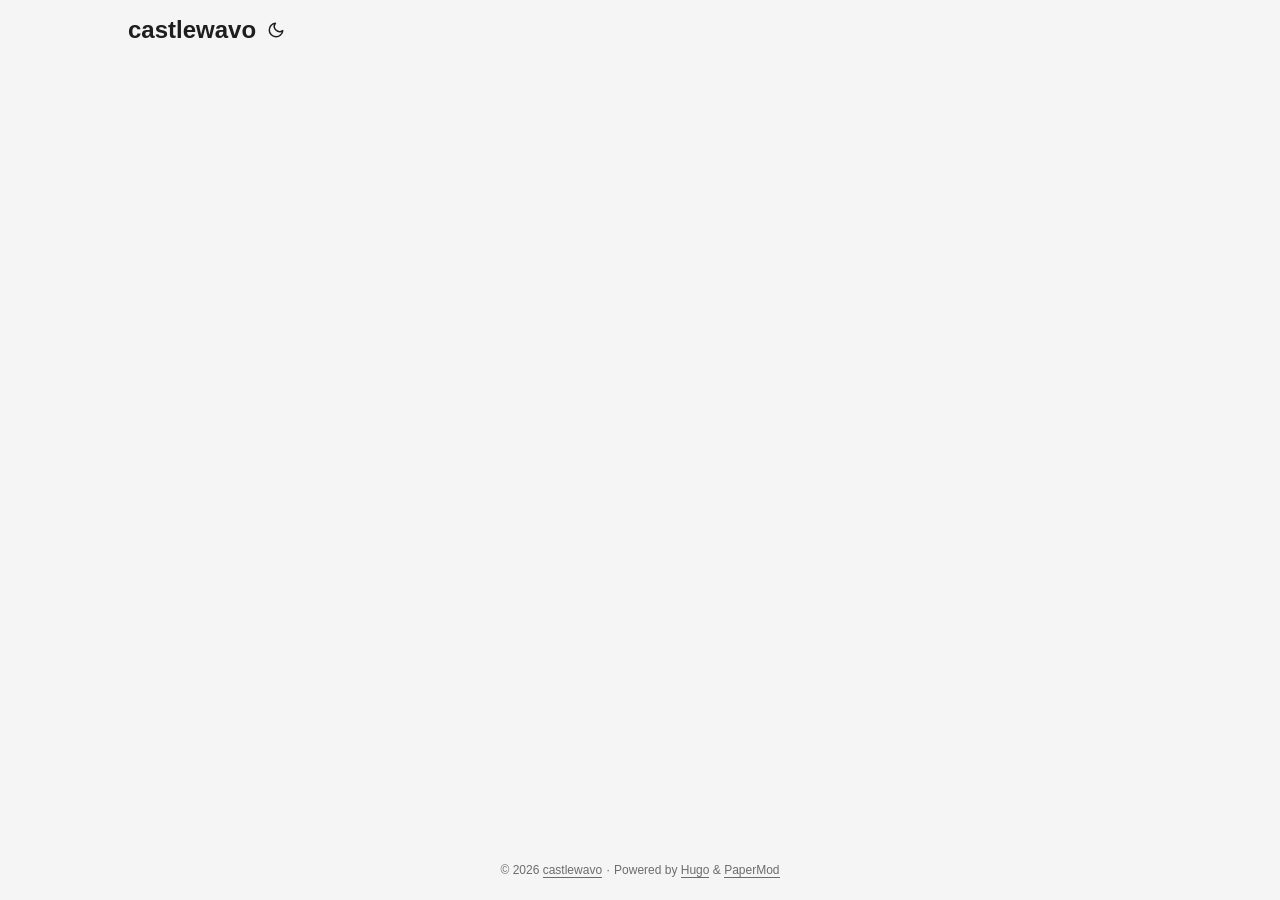
==== index.html @ 165a7f7d "rebuild site" ====
<!DOCTYPE html>
<html lang="en" dir="auto" data-theme="auto">

<head>
	<meta name="generator" content="Hugo 0.157.0"><meta charset="utf-8">
<meta http-equiv="X-UA-Compatible" content="IE=edge">
<meta name="viewport" content="width=device-width, initial-scale=1, shrink-to-fit=no">
<meta name="robots" content="index, follow">
<title>castlewavo</title>

<meta name="description" content="FPGA, mixed-signal electronics and embedded systems">
<meta name="author" content="Lorenzo Castelvero">
<link rel="canonical" href="https://castlewavo.github.io/">
<link crossorigin="anonymous" href="/assets/css/stylesheet.da3211e5ef867bf2b75fd5a6515cfed7195c011e8ab735694e203810a827097b.css" integrity="sha256-2jIR5e&#43;Ge/K3X9WmUVz&#43;1xlcAR6KtzVpTiA4EKgnCXs=" rel="preload stylesheet" as="style">
<link rel="icon" href="https://castlewavo.github.io/favicon.ico">
<link rel="icon" type="image/png" sizes="16x16" href="https://castlewavo.github.io/favicon-16x16.png">
<link rel="icon" type="image/png" sizes="32x32" href="https://castlewavo.github.io/favicon-32x32.png">
<link rel="apple-touch-icon" href="https://castlewavo.github.io/apple-touch-icon.png">
<link rel="mask-icon" href="https://castlewavo.github.io/safari-pinned-tab.svg">
<meta name="theme-color" content="#2e2e33">
<meta name="msapplication-TileColor" content="#2e2e33">
<link rel="alternate" type="application/rss+xml" href="https://castlewavo.github.io/index.xml" title="rss">
<link rel="alternate" hreflang="en" href="https://castlewavo.github.io/">
<noscript>
    <style>
        #theme-toggle,
        .top-link {
            display: none;
        }

    </style>
    <style>
        @media (prefers-color-scheme: dark) {
            :root {
                --theme: rgb(29, 30, 32);
                --entry: rgb(46, 46, 51);
                --primary: rgb(218, 218, 219);
                --secondary: rgb(155, 156, 157);
                --tertiary: rgb(65, 66, 68);
                --content: rgb(196, 196, 197);
                --code-block-bg: rgb(46, 46, 51);
                --code-bg: rgb(55, 56, 62);
                --border: rgb(51, 51, 51);
                color-scheme: dark;
            }

            .list {
                background: var(--theme);
            }

            .toc {
                background: var(--entry);
            }
        }

        @media (prefers-color-scheme: light) {
            .list::-webkit-scrollbar-thumb {
                border-color: var(--code-bg);
            }
        }

    </style>
</noscript>
<script>
    if (localStorage.getItem("pref-theme") === "dark") {
        document.querySelector("html").dataset.theme = 'dark';
    } else if (localStorage.getItem("pref-theme") === "light") {
       document.querySelector("html").dataset.theme = 'light';
    } else if (window.matchMedia('(prefers-color-scheme: dark)').matches) {
        document.querySelector("html").dataset.theme = 'dark';
    } else {
        document.querySelector("html").dataset.theme = 'light';
    }

</script><meta property="og:url" content="https://castlewavo.github.io/">
  <meta property="og:site_name" content="castlewavo">
  <meta property="og:title" content="castlewavo">
  <meta property="og:description" content="FPGA, mixed-signal electronics and embedded systems">
  <meta property="og:locale" content="en_us">
  <meta property="og:type" content="website">

  <meta name="twitter:card" content="summary">
  <meta name="twitter:title" content="castlewavo">
  <meta name="twitter:description" content="FPGA, mixed-signal electronics and embedded systems">

<script type="application/ld+json">
{
  "@context": "https://schema.org",
  "@type": "Organization",
  "name": "castlewavo",
  "url": "https://castlewavo.github.io/",
  "description": "FPGA, mixed-signal electronics and embedded systems",
  "logo": "https://castlewavo.github.io/favicon.ico",
  "sameAs": [
      
  ]
}
</script>
</head>
<body class="list" id="top">
    <header class="header">
    <nav class="nav">
        <div class="logo">
            <a href="https://castlewavo.github.io/" accesskey="h" title="castlewavo (Alt + H)">castlewavo</a>
            <div class="logo-switches">
                <button id="theme-toggle" accesskey="t" title="(Alt + T)" aria-label="Toggle theme">
                    <svg id="moon" xmlns="http://www.w3.org/2000/svg" width="24" height="18" viewBox="0 0 24 24"
                        fill="none" stroke="currentColor" stroke-width="2" stroke-linecap="round"
                        stroke-linejoin="round">
                        <path d="M21 12.79A9 9 0 1 1 11.21 3 7 7 0 0 0 21 12.79z"></path>
                    </svg>
                    <svg id="sun" xmlns="http://www.w3.org/2000/svg" width="24" height="18" viewBox="0 0 24 24"
                        fill="none" stroke="currentColor" stroke-width="2" stroke-linecap="round"
                        stroke-linejoin="round">
                        <circle cx="12" cy="12" r="5"></circle>
                        <line x1="12" y1="1" x2="12" y2="3"></line>
                        <line x1="12" y1="21" x2="12" y2="23"></line>
                        <line x1="4.22" y1="4.22" x2="5.64" y2="5.64"></line>
                        <line x1="18.36" y1="18.36" x2="19.78" y2="19.78"></line>
                        <line x1="1" y1="12" x2="3" y2="12"></line>
                        <line x1="21" y1="12" x2="23" y2="12"></line>
                        <line x1="4.22" y1="19.78" x2="5.64" y2="18.36"></line>
                        <line x1="18.36" y1="5.64" x2="19.78" y2="4.22"></line>
                    </svg>
                </button>
            </div>
        </div>
        <ul id="menu">
        </ul>
    </nav>
</header>
<main class="main"> 
    </main>
    
<footer class="footer">
        <span>&copy; 2026 <a href="https://castlewavo.github.io/">castlewavo</a></span> · 

    <span>
        Powered by
        <a href="https://gohugo.io/" rel="noopener noreferrer" target="_blank">Hugo</a> &
        <a href="https://github.com/adityatelange/hugo-PaperMod/" rel="noopener" target="_blank">PaperMod</a>
    </span>
</footer>
<a href="#top" aria-label="go to top" title="Go to Top (Alt + G)" class="top-link" id="top-link" accesskey="g">
    <svg xmlns="http://www.w3.org/2000/svg" viewBox="0 0 12 6" fill="currentColor">
        <path d="M12 6H0l6-6z" />
    </svg>
</a>

<script>
    let menu = document.getElementById('menu');
    if (menu) {
        
        const scrollPosition = localStorage.getItem("menu-scroll-position");
        if (scrollPosition) {
            menu.scrollLeft = parseInt(scrollPosition, 10);
        }
        
        menu.onscroll = function () {
            localStorage.setItem("menu-scroll-position", menu.scrollLeft);
        }
    }

    document.querySelectorAll('a[href^="#"]').forEach(anchor => {
        anchor.addEventListener("click", function (e) {
            e.preventDefault();
            var id = this.getAttribute("href").substr(1);
            if (!window.matchMedia('(prefers-reduced-motion: reduce)').matches) {
                document.querySelector(`[id='${decodeURIComponent(id)}']`).scrollIntoView({
                    behavior: "smooth"
                });
            } else {
                document.querySelector(`[id='${decodeURIComponent(id)}']`).scrollIntoView();
            }
            if (id === "top") {
                history.replaceState(null, null, " ");
            } else {
                history.pushState(null, null, `#${id}`);
            }
        });
    });

</script>
<script>
    var mybutton = document.getElementById("top-link");
    window.onscroll = function () {
        if (document.body.scrollTop > 800 || document.documentElement.scrollTop > 800) {
            mybutton.style.visibility = "visible";
            mybutton.style.opacity = "1";
        } else {
            mybutton.style.visibility = "hidden";
            mybutton.style.opacity = "0";
        }
    };

</script>
<script>
    document.getElementById("theme-toggle").addEventListener("click", () => {
        const html = document.querySelector("html");
        if (html.dataset.theme === "dark") {
            html.dataset.theme = 'light';
            localStorage.setItem("pref-theme", 'light');
        } else {
            html.dataset.theme = 'dark';
            localStorage.setItem("pref-theme", 'dark');
        }
    })

</script>
</body>

</html>
---- assets/css/stylesheet.da3211e5ef867bf2b75fd5a6515cfed7195c011e8ab735694e203810a827097b.css ----
/*
  PaperMod v8+
  License: MIT https://github.com/adityatelange/hugo-PaperMod/blob/master/LICENSE
  Copyright (c) 2020 nanxiaobei and adityatelange
  Copyright (c) 2021-2026 adityatelange
*/
:root{--gap:24px;--content-gap:20px;--nav-width:1024px;--main-width:720px;--header-height:60px;--footer-height:60px;--radius:8px;--theme:rgb(255, 255, 255);--entry:rgb(255, 255, 255);--primary:rgb(30, 30, 30);--secondary:rgb(108, 108, 108);--tertiary:rgb(214, 214, 214);--content:rgb(31, 31, 31);--code-block-bg:rgb(28, 29, 33);--code-bg:rgb(245, 245, 245);--border:rgb(238, 238, 238);color-scheme:light}:root[data-theme=dark]{--theme:rgb(29, 30, 32);--entry:rgb(46, 46, 51);--primary:rgb(218, 218, 219);--secondary:rgb(155, 156, 157);--tertiary:rgb(65, 66, 68);--content:rgb(196, 196, 197);--code-block-bg:rgb(46, 46, 51);--code-bg:rgb(55, 56, 62);--border:rgb(51, 51, 51);color-scheme:dark}.list{background:var(--code-bg)}[data-theme=dark] .list{background:var(--theme)}*,::after,::before{box-sizing:border-box}html{-webkit-tap-highlight-color:transparent;overflow-y:scroll;-webkit-text-size-adjust:100%;text-size-adjust:100%}a,button,body,h1,h2,h3,h4,h5,h6{color:var(--primary)}body{font-family:-apple-system,BlinkMacSystemFont,segoe ui,Roboto,Oxygen,Ubuntu,Cantarell,open sans,helvetica neue,sans-serif;font-size:18px;line-height:1.6;word-break:break-word;background:var(--theme)}article,aside,figcaption,figure,footer,header,hgroup,main,nav,section,table{display:block}h1,h2,h3,h4,h5,h6{line-height:1.2}h1,h2,h3,h4,h5,h6,p{margin-top:0;margin-bottom:0}ul{padding:0}a{text-decoration:none}body,figure,ul{margin:0}table{width:100%;border-collapse:collapse;border-spacing:0;overflow-x:auto;word-break:keep-all}button,input,textarea{padding:0;font:inherit;background:0 0;border:0}input,textarea{outline:0}button,input[type=button],input[type=submit]{cursor:pointer}input:-webkit-autofill,textarea:-webkit-autofill{box-shadow:0 0 0 50px var(--theme)inset}img{display:block;max-width:100%}.not-found{position:absolute;left:0;right:0;display:flex;align-items:center;justify-content:center;height:80%;font-size:160px;font-weight:700}.archive-posts{width:100%;font-size:16px}.archive-year{margin-top:40px}.archive-year:not(:last-of-type){border-bottom:2px solid var(--border)}.archive-month{display:flex;align-items:flex-start;padding:10px 0}.archive-month-header{margin:25px 0;width:200px}.archive-month:not(:last-of-type){border-bottom:1px solid var(--border)}.archive-entry{position:relative;padding:5px;margin:10px 0}.archive-entry-title{margin:5px 0;font-weight:400}.archive-count,.archive-meta{color:var(--secondary);font-size:14px}.footer,.top-link{font-size:12px;color:var(--secondary)}.footer{max-width:calc(var(--main-width) + var(--gap) * 2);margin:auto;padding:calc((var(--footer-height) - var(--gap))/2)var(--gap);text-align:center;line-height:24px}.footer span{margin-inline-start:1px;margin-inline-end:1px}.footer span:last-child{white-space:nowrap}.footer a{color:inherit;border-bottom:1px solid var(--secondary)}.footer a:hover{border-bottom:1px solid var(--primary)}.top-link{visibility:hidden;position:fixed;bottom:60px;right:30px;z-index:99;background:var(--tertiary);width:42px;height:42px;padding:12px;border-radius:64px;transition:visibility .5s,opacity .8s linear}.top-link,.top-link svg{filter:drop-shadow(0 0 0 var(--theme))}.footer a:hover,.top-link:hover{color:var(--primary)}.top-link:focus,#theme-toggle:focus{outline:0}.nav{display:flex;flex-wrap:wrap;justify-content:space-between;max-width:calc(var(--nav-width) + var(--gap) * 2);margin-inline-start:auto;margin-inline-end:auto;line-height:var(--header-height)}.nav a{display:block}.logo,#menu{display:flex;margin:auto var(--gap)}.logo{flex-wrap:inherit}.logo a{font-size:24px;font-weight:700}.logo a img,.logo a svg{display:inline;vertical-align:middle;pointer-events:none;transform:translate(0,-10%);border-radius:6px;margin-inline-end:8px}button#theme-toggle{font-size:26px;margin:auto 4px}[data-theme=dark] #moon{display:none}[data-theme=light] #sun{display:none}#menu{list-style:none;word-break:keep-all;overflow-x:auto;white-space:nowrap}#menu li+li{margin-inline-start:var(--gap)}#menu a{font-size:16px}#menu .active{font-weight:500;border-bottom:2px solid}.lang-switch li,.lang-switch ul,.logo-switches{display:inline-flex;margin:auto 4px}.lang-switch{display:flex;flex-wrap:inherit}.lang-switch a{margin:auto 3px;font-size:16px;font-weight:500}.logo-switches{flex-wrap:inherit}.main{position:relative;min-height:calc(100vh - var(--header-height) - var(--footer-height));max-width:calc(var(--main-width) + var(--gap) * 2);margin:auto;padding:var(--gap)}.page-header h1{font-size:40px}.pagination{display:flex}.pagination a{color:var(--theme);font-size:13px;line-height:36px;background:var(--primary);border-radius:calc(36px/2);padding:0 16px}.pagination .next{margin-inline-start:auto}.social-icons a{display:inline-flex;padding:10px}.social-icons a svg{height:26px;width:26px}code{direction:ltr}div.highlight,pre{position:relative}.copy-code{display:none;position:absolute;top:4px;right:4px;color:rgba(255,255,255,.8);background:rgba(78,78,78,.8);border-radius:var(--radius);padding:0 5px;font-size:14px;user-select:none}div.highlight:hover .copy-code,pre:hover .copy-code{display:block}.first-entry{position:relative;display:flex;flex-direction:column;justify-content:center;min-height:320px;margin:var(--gap)0 calc(var(--gap) * 2)}.first-entry .entry-header{overflow:hidden;display:-webkit-box;-webkit-box-orient:vertical;-webkit-line-clamp:3}.first-entry .entry-header h1{font-size:34px;line-height:1.3}.first-entry .entry-content{margin:14px 0;font-size:16px;-webkit-line-clamp:3}.first-entry .entry-footer{font-size:14px}.home-info .entry-content{-webkit-line-clamp:unset}.post-entry{position:relative;margin-bottom:var(--gap);padding:var(--gap);background:var(--entry);border-radius:var(--radius);transition:transform .1s;border:1px solid var(--border)}.post-entry:active{transform:scale(.96)}.tag-entry .entry-cover{display:none}.entry-header h2{font-size:24px;line-height:1.3}.entry-content{margin:8px 0;color:var(--secondary);font-size:14px;line-height:1.6;overflow:hidden;display:-webkit-box;-webkit-box-orient:vertical;-webkit-line-clamp:2}.entry-footer{color:var(--secondary);font-size:13px}.entry-link{position:absolute;left:0;right:0;top:0;bottom:0}.entry-hint{color:var(--secondary)}.entry-hint-parent{display:flex;justify-content:space-between}.entry-cover{font-size:14px;margin-bottom:var(--gap);text-align:center}.entry-cover img{border-radius:var(--radius);width:100%;height:auto}.entry-cover a{box-shadow:0 1px 0 var(--primary)}.page-header,.post-header{margin:24px auto var(--content-gap)}.post-title{margin-bottom:2px;font-size:40px}.post-description{margin-top:10px;margin-bottom:5px}.post-meta,.breadcrumbs{color:var(--secondary);font-size:14px}.breadcrumbs{display:flex;flex-wrap:wrap;align-items:center}.i18n_list{display:inline-flex}.post-meta .i18n_list li{list-style:none;margin:auto 3px}.breadcrumbs a{font-size:16px}.post-content{color:var(--content);margin:30px 0}.post-content h3,.post-content h4,.post-content h5,.post-content h6{margin:24px 0 16px}.post-content h1{margin:40px auto 32px;font-size:40px}.post-content h2{margin:32px auto 24px;font-size:32px}.post-content h3{font-size:24px}.post-content h4{font-size:16px}.post-content h5{font-size:14px}.post-content h6{font-size:12px}.post-content a,.post-meta .i18n_list li a,.toc a:hover{box-shadow:0 1px;box-decoration-break:clone;-webkit-box-decoration-break:clone}.post-content a code{margin:auto 0;border-radius:0;box-shadow:0 -1px 0 var(--primary)inset}.post-content del{text-decoration:line-through}.post-content dl,.post-content ol,.post-content p,.post-content figure,.post-content ul{margin-bottom:var(--content-gap)}.post-content ol,.post-content ul{padding-inline-start:20px}.post-content li{margin-top:5px}.post-content li p{margin-bottom:0}.post-content dl{display:flex;flex-wrap:wrap;margin:0}.post-content dt{width:25%;font-weight:700}.post-content dd{width:75%;margin-inline-start:0;padding-inline-start:10px}.post-content dd~dd,.post-content dt~dt{margin-top:10px}.post-content table{margin-bottom:var(--content-gap)}.post-content table th,.post-content table:not(.highlighttable,.highlight table,.gist .highlight) td{min-width:80px;padding:8px 5px;line-height:1.5;border-bottom:1px solid var(--border)}.post-content table th{text-align:start}.post-content table:not(.highlighttable) td code:only-child{margin:auto 0}.post-content .highlight table{border-radius:var(--radius)}.post-content .highlight:not(table){margin:10px auto;background:var(--code-block-bg)!important;border-radius:var(--radius);direction:ltr}.post-content li>.highlight{margin-inline-end:0}.post-content ul pre{margin-inline-start:calc(var(--gap) * -2)}.post-content .highlight pre{margin:0}.post-content .highlighttable{table-layout:fixed}.post-content .highlighttable td:first-child{width:40px}.post-content .highlighttable td .linenodiv{padding-inline-end:0!important}.post-content .highlighttable td .highlight,.post-content .highlighttable td .linenodiv pre{margin-bottom:0}.post-content code{margin:auto 4px;padding:4px 6px;font-size:.78em;line-height:1.5;background:var(--code-bg);border-radius:2px}.post-content pre code{display:grid;margin:auto 0;padding:10px;color:#d5d5d6;background:var(--code-block-bg)!important;border-radius:var(--radius);overflow-x:auto;word-break:break-all}.post-content blockquote{margin:20px 0;padding:0 14px;border-inline-start:3px solid var(--primary)}.post-content hr{margin:30px 0;height:2px;background:var(--tertiary);border:0}.post-content iframe{max-width:100%}.post-content img{border-radius:4px;margin:1rem 0}.post-content img[src*="#center"]{margin:1rem auto}.post-content figure.align-center{text-align:center}.post-content figure>figcaption{color:var(--primary);font-size:16px;font-weight:700;margin:8px 0 16px}.post-content figure>figcaption>p{color:var(--secondary);font-size:14px;font-weight:400}.toc{margin-bottom:var(--content-gap);border:1px solid var(--border);background:var(--code-bg);border-radius:var(--radius);padding:.4em}[data-theme=dark] .toc{background:var(--entry)}.toc details summary{cursor:zoom-in;margin-inline-start:10px;user-select:none}.toc details[open] summary{cursor:zoom-out}.toc .details{display:inline;font-weight:500}.toc .inner{margin:5px 20px;padding:0 10px;opacity:.9}.toc li ul{margin-inline-start:var(--gap)}.toc summary:focus{outline:0}.post-footer{margin-top:var(--content-gap)}.post-footer>*{margin-bottom:10px}.post-tags{display:flex;flex-wrap:wrap;gap:10px}.post-tags li{display:inline-block}.post-tags a,.share-buttons,.paginav{border-radius:var(--radius);background:var(--code-bg);border:1px solid var(--border)}.post-tags a{display:block;padding:0 14px;color:var(--secondary);font-size:14px;line-height:34px;background:var(--code-bg)}.post-tags a:hover,.paginav a:hover{background:var(--border)}.share-buttons{padding:10px;display:flex;justify-content:center;overflow-x:auto;gap:10px}.share-buttons li,.share-buttons a{display:inline-flex}.share-buttons a:not(:last-of-type){margin-inline-end:12px}h1:hover .anchor,h2:hover .anchor,h3:hover .anchor,h4:hover .anchor,h5:hover .anchor,h6:hover .anchor{display:inline-flex;color:var(--secondary);margin-inline-start:8px;font-weight:500;user-select:none}.paginav{display:flex;line-height:30px}.paginav a{padding-inline-start:14px;padding-inline-end:14px;border-radius:var(--radius)}.paginav .title{letter-spacing:1px;text-transform:uppercase;font-size:small;color:var(--secondary)}.paginav .prev,.paginav .next{width:50%}.paginav span:hover:not(.title){box-shadow:0 1px}.paginav .next{margin-inline-start:auto;text-align:right}[dir=rtl] .paginav .next{text-align:left}h1>a>svg{display:inline}img.in-text{display:inline;margin:auto}.buttons,.main .profile{display:flex;justify-content:center}.main .profile{align-items:center;min-height:calc(100vh - var(--header-height) - var(--footer-height) - (var(--gap) * 2));text-align:center}.profile .profile_inner{display:flex;flex-direction:column;align-items:center;gap:10px}.profile img{border-radius:50%}.buttons{flex-wrap:wrap;max-width:400px}.button{background:var(--tertiary);border-radius:var(--radius);margin:8px;padding:6px;transition:transform .1s}.button-inner{padding:0 8px}.button:active{transform:scale(.96)}#searchbox input{padding:4px 10px;width:100%;color:var(--primary);font-weight:700;border:2px solid var(--tertiary);border-radius:var(--radius)}#searchbox input:focus{border-color:var(--secondary)}#searchResults li{list-style:none;border-radius:var(--radius);padding:10px;margin:10px 0;position:relative;font-weight:500}#searchResults{margin:10px 0;width:100%}#searchResults li:active{transition:transform .1s;transform:scale(.98)}#searchResults a{position:absolute;width:100%;height:100%;top:0;left:0;outline:none}#searchResults .focus{transform:scale(.98);border:2px solid var(--tertiary)}.terms-tags li{display:inline-block;margin:10px;font-weight:500}.terms-tags a{display:block;padding:3px 10px;background:var(--tertiary);border-radius:6px;transition:transform .1s}.terms-tags a:active{background:var(--tertiary);transform:scale(.96)}.bg{color:#cad3f5;background-color:#24273a}.chroma{color:#cad3f5;background-color:#24273a}.chroma .x{}.chroma .err{color:#ed8796}.chroma .cl{}.chroma .lnlinks{outline:none;text-decoration:none;color:inherit}.chroma .lntd{vertical-align:top;padding:0;margin:0;border:0}.chroma .lntable{border-spacing:0;padding:0;margin:0;border:0}.chroma .hl{background-color:#474733}.chroma .lnt{white-space:pre;-webkit-user-select:none;user-select:none;margin-right:.4em;padding:0 .4em;color:#8087a2}.chroma .ln{white-space:pre;-webkit-user-select:none;user-select:none;margin-right:.4em;padding:0 .4em;color:#8087a2}.chroma .line{display:flex}.chroma .k{color:#c6a0f6}.chroma .kc{color:#f5a97f}.chroma .kd{color:#ed8796}.chroma .kn{color:#8bd5ca}.chroma .kp{color:#c6a0f6}.chroma .kr{color:#c6a0f6}.chroma .kt{color:#ed8796}.chroma .n{}.chroma .na{color:#8aadf4}.chroma .nb{color:#91d7e3}.chroma .bp{color:#91d7e3}.chroma .nc{color:#eed49f}.chroma .no{color:#eed49f}.chroma .nd{color:#8aadf4;font-weight:700}.chroma .ni{color:#8bd5ca}.chroma .ne{color:#f5a97f}.chroma .nf{color:#8aadf4}.chroma .fm{color:#8aadf4}.chroma .nl{color:#91d7e3}.chroma .nn{color:#f5a97f}.chroma .nx{}.chroma .py{color:#f5a97f}.chroma .nt{color:#c6a0f6}.chroma .nv{color:#f4dbd6}.chroma .vc{color:#f4dbd6}.chroma .vg{color:#f4dbd6}.chroma .vi{color:#f4dbd6}.chroma .vm{color:#f4dbd6}.chroma .l{}.chroma .ld{}.chroma .s{color:#a6da95}.chroma .sa{color:#ed8796}.chroma .sb{color:#a6da95}.chroma .sc{color:#a6da95}.chroma .dl{color:#8aadf4}.chroma .sd{color:#6e738d}.chroma .s2{color:#a6da95}.chroma .se{color:#8aadf4}.chroma .sh{color:#6e738d}.chroma .si{color:#a6da95}.chroma .sx{color:#a6da95}.chroma .sr{color:#8bd5ca}.chroma .s1{color:#a6da95}.chroma .ss{color:#a6da95}.chroma .m{color:#f5a97f}.chroma .mb{color:#f5a97f}.chroma .mf{color:#f5a97f}.chroma .mh{color:#f5a97f}.chroma .mi{color:#f5a97f}.chroma .il{color:#f5a97f}.chroma .mo{color:#f5a97f}.chroma .o{color:#91d7e3;font-weight:700}.chroma .ow{color:#91d7e3;font-weight:700}.chroma .p{}.chroma .c{color:#6e738d;font-style:italic}.chroma .ch{color:#6e738d;font-style:italic}.chroma .cm{color:#6e738d;font-style:italic}.chroma .c1{color:#6e738d;font-style:italic}.chroma .cs{color:#6e738d;font-style:italic}.chroma .cp{color:#6e738d;font-style:italic}.chroma .cpf{color:#6e738d;font-weight:700;font-style:italic}.chroma .g{}.chroma .gd{color:#ed8796;background-color:#363a4f}.chroma .ge{font-style:italic}.chroma .gr{color:#ed8796}.chroma .gh{color:#f5a97f;font-weight:700}.chroma .gi{color:#a6da95;background-color:#363a4f}.chroma .go{}.chroma .gp{}.chroma .gs{font-weight:700}.chroma .gu{color:#f5a97f;font-weight:700}.chroma .gt{color:#ed8796}.chroma .gl{text-decoration:underline}.chroma .w{}.chroma{background-color:unset!important}.chroma .hl{display:flex}.chroma .lnt{padding:0 0 0 12px}.highlight pre.chroma code{padding:8px 0}.highlight pre.chroma .line .cl,.chroma .ln{padding:0 10px}.chroma .lntd:last-of-type{width:100%}::-webkit-scrollbar-track{background:0 0}::-webkit-scrollbar-thumb{background:var(--tertiary);border:5px solid var(--theme);border-radius:var(--radius)}[data-theme=light] .list::-webkit-scrollbar-thumb{border:5px solid var(--code-bg)}::-webkit-scrollbar-thumb:hover{background:var(--secondary)}::-webkit-scrollbar:not(.highlighttable,.highlight table,.gist .highlight){background:var(--theme)}.post-content .highlighttable td .highlight pre code::-webkit-scrollbar{display:none}.post-content :not(table) ::-webkit-scrollbar-thumb{border:2px solid var(--code-block-bg);background:#717175}.post-content :not(table) ::-webkit-scrollbar-thumb:hover{background:#a3a3a5}.gist table::-webkit-scrollbar-thumb{border:2px solid #fff;background:#adadad}.gist table::-webkit-scrollbar-thumb:hover{background:#707070}.post-content table::-webkit-scrollbar-thumb{border-width:2px}@media screen and (min-width:768px){::-webkit-scrollbar{width:19px;height:11px}}@media screen and (max-width:768px){:root{--gap:14px}.profile img{transform:scale(.85)}.first-entry{min-height:260px}.archive-month{flex-direction:column}.archive-year{margin-top:20px}.footer{padding:calc((var(--footer-height) - var(--gap) - 10px)/2)var(--gap)}}@media screen and (max-width:900px){.list .top-link{transform:translateY(-5rem)}}@media screen and (max-width:340px){.share-buttons{justify-content:unset}}@media(prefers-reduced-motion){.terms-tags a:active,.button:active,.post-entry:active,.top-link,#searchResults .focus,#searchResults li:active{transform:none}}
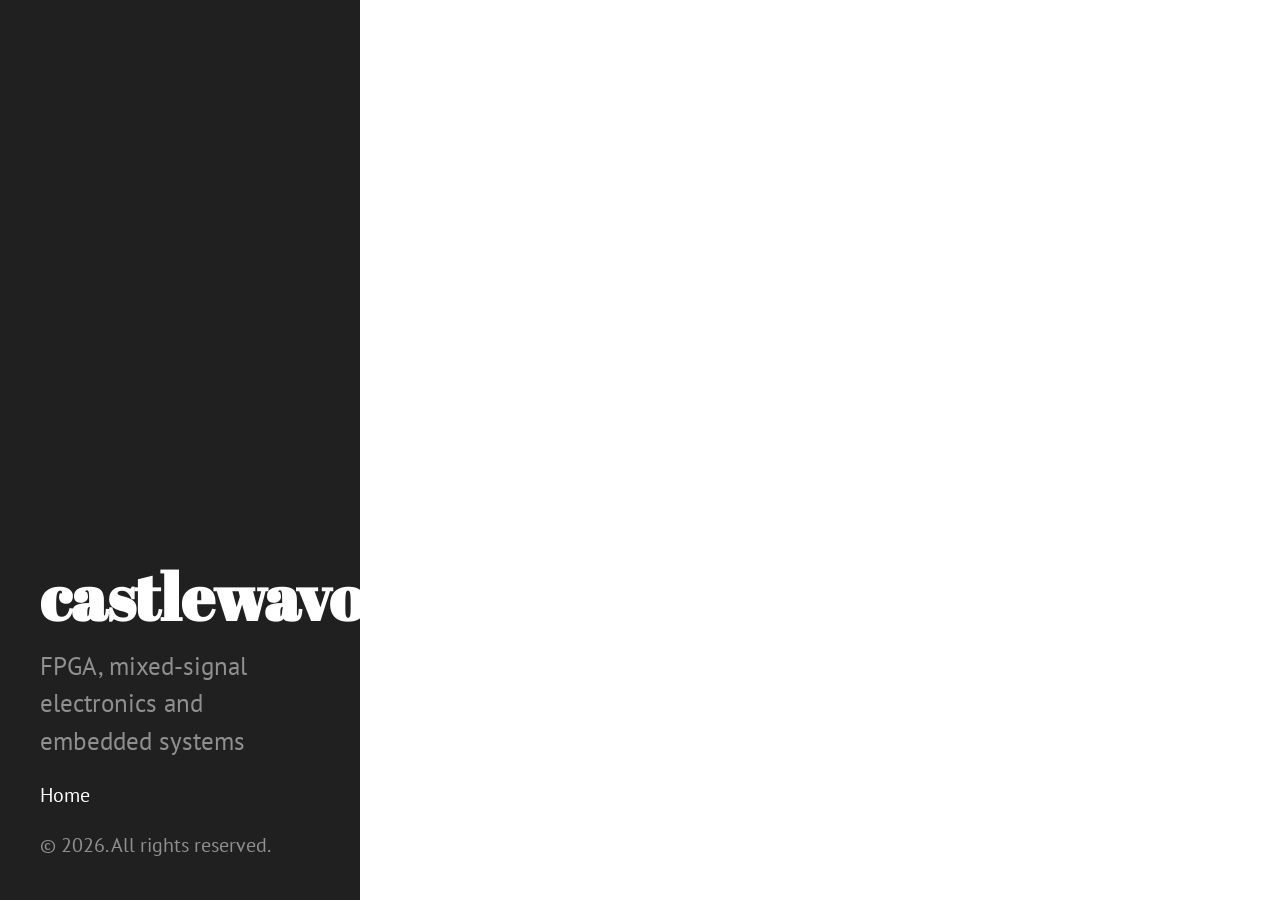
==== commit 79bf19a8: "style" ====
--- a/index.html
+++ b/index.html
@@ -1,212 +1,72 @@
 <!DOCTYPE html>
-<html lang="en" dir="auto" data-theme="auto">
+<html xmlns="http://www.w3.org/1999/xhtml" xml:lang="en-us" lang="en-us">
+<head>
+  <link href="https://gmpg.org/xfn/11" rel="profile">
+  <meta http-equiv="content-type" content="text/html; charset=utf-8">
+  <meta name="generator" content="Hugo 0.157.0">
 
-<head>
-	<meta name="generator" content="Hugo 0.157.0"><meta charset="utf-8">
-<meta http-equiv="X-UA-Compatible" content="IE=edge">
-<meta name="viewport" content="width=device-width, initial-scale=1, shrink-to-fit=no">
-<meta name="robots" content="index, follow">
-<title>castlewavo</title>
+  
+  <meta name="viewport" content="width=device-width, initial-scale=1.0">
 
-<meta name="description" content="FPGA, mixed-signal electronics and embedded systems">
-<meta name="author" content="Lorenzo Castelvero">
-<link rel="canonical" href="https://castlewavo.github.io/">
-<link crossorigin="anonymous" href="/assets/css/stylesheet.da3211e5ef867bf2b75fd5a6515cfed7195c011e8ab735694e203810a827097b.css" integrity="sha256-2jIR5e&#43;Ge/K3X9WmUVz&#43;1xlcAR6KtzVpTiA4EKgnCXs=" rel="preload stylesheet" as="style">
-<link rel="icon" href="https://castlewavo.github.io/favicon.ico">
-<link rel="icon" type="image/png" sizes="16x16" href="https://castlewavo.github.io/favicon-16x16.png">
-<link rel="icon" type="image/png" sizes="32x32" href="https://castlewavo.github.io/favicon-32x32.png">
-<link rel="apple-touch-icon" href="https://castlewavo.github.io/apple-touch-icon.png">
-<link rel="mask-icon" href="https://castlewavo.github.io/safari-pinned-tab.svg">
-<meta name="theme-color" content="#2e2e33">
-<meta name="msapplication-TileColor" content="#2e2e33">
-<link rel="alternate" type="application/rss+xml" href="https://castlewavo.github.io/index.xml" title="rss">
-<link rel="alternate" hreflang="en" href="https://castlewavo.github.io/">
-<noscript>
-    <style>
-        #theme-toggle,
-        .top-link {
-            display: none;
-        }
+  <title>castlewavo</title>
+  <meta name="description" content="FPGA, mixed-signal electronics and embedded systems" />
 
-    </style>
-    <style>
-        @media (prefers-color-scheme: dark) {
-            :root {
-                --theme: rgb(29, 30, 32);
-                --entry: rgb(46, 46, 51);
-                --primary: rgb(218, 218, 219);
-                --secondary: rgb(155, 156, 157);
-                --tertiary: rgb(65, 66, 68);
-                --content: rgb(196, 196, 197);
-                --code-block-bg: rgb(46, 46, 51);
-                --code-bg: rgb(55, 56, 62);
-                --border: rgb(51, 51, 51);
-                color-scheme: dark;
-            }
+  
+  
+    <link
+      type="text/css"
+      rel="stylesheet"
+      href="/css/print.min.46d9bcbd80937d55db06b7034dfed7fc48b2bfb13e535dd9eac5581bfbaa8ddf.css"
+      media="print"
+      integrity="sha256-Rtm8vYCTfVXbBrcDTf7X/Eiyv7E&#43;U13Z6sVYG/uqjd8="
+      crossorigin="anonymous" />
+    <link
+      type="text/css"
+      rel="stylesheet"
+      href="/css/hyde-bundle.min.ac871d4f36866f82cec982ebbe8b6eb1d0a0d9908770ed436b9bd674012f7215.css"
+      media="all"
+      integrity="sha256-rIcdTzaGb4LOyYLrvotusdCg2ZCHcO1Da5vWdAEvchU="
+      crossorigin="anonymous" />  <link rel="stylesheet" href="https://fonts.googleapis.com/css?family=Abril+Fatface|PT+Sans:400,400i,700">
 
-            .list {
-                background: var(--theme);
-            }
 
-            .toc {
-                background: var(--entry);
-            }
-        }
+  
+  <link rel="apple-touch-icon-precomposed" sizes="144x144" href="/apple-touch-icon-144-precomposed.png">
+  <link rel="shortcut icon" href="/favicon.png">
 
-        @media (prefers-color-scheme: light) {
-            .list::-webkit-scrollbar-thumb {
-                border-color: var(--code-bg);
-            }
-        }
+  
+  <link href="https://castlewavo.github.io/index.xml" rel="alternate" type="application/rss+xml" title="castlewavo" />
+  
+</head>
 
-    </style>
-</noscript>
-<script>
-    if (localStorage.getItem("pref-theme") === "dark") {
-        document.querySelector("html").dataset.theme = 'dark';
-    } else if (localStorage.getItem("pref-theme") === "light") {
-       document.querySelector("html").dataset.theme = 'light';
-    } else if (window.matchMedia('(prefers-color-scheme: dark)').matches) {
-        document.querySelector("html").dataset.theme = 'dark';
-    } else {
-        document.querySelector("html").dataset.theme = 'light';
-    }
+  <body class=" ">
+  <aside class="sidebar">
+  <div class="container sidebar-sticky">
+    <div class="sidebar-about">
+      <a href="https://castlewavo.github.io/"><h1>castlewavo</h1></a>
+      <p class="lead">
+       FPGA, mixed-signal electronics and embedded systems 
+      </p>
+    </div>
 
-</script><meta property="og:url" content="https://castlewavo.github.io/">
-  <meta property="og:site_name" content="castlewavo">
-  <meta property="og:title" content="castlewavo">
-  <meta property="og:description" content="FPGA, mixed-signal electronics and embedded systems">
-  <meta property="og:locale" content="en_us">
-  <meta property="og:type" content="website">
+    <nav>
+      <ul class="sidebar-nav">
+        <li><a href="https://castlewavo.github.io/">Home</a> </li>
+        
+      </ul>
+    </nav>
 
-  <meta name="twitter:card" content="summary">
-  <meta name="twitter:title" content="castlewavo">
-  <meta name="twitter:description" content="FPGA, mixed-signal electronics and embedded systems">
+    <p>&copy; 2026. All rights reserved. </p>
+  </div>
+</aside>
 
-<script type="application/ld+json">
-{
-  "@context": "https://schema.org",
-  "@type": "Organization",
-  "name": "castlewavo",
-  "url": "https://castlewavo.github.io/",
-  "description": "FPGA, mixed-signal electronics and embedded systems",
-  "logo": "https://castlewavo.github.io/favicon.ico",
-  "sameAs": [
+    <main class="content container">
+    <div class="posts">
+
+</div>
+    </main>
+
+    
       
-  ]
-}
-</script>
-</head>
-<body class="list" id="top">
-    <header class="header">
-    <nav class="nav">
-        <div class="logo">
-            <a href="https://castlewavo.github.io/" accesskey="h" title="castlewavo (Alt + H)">castlewavo</a>
-            <div class="logo-switches">
-                <button id="theme-toggle" accesskey="t" title="(Alt + T)" aria-label="Toggle theme">
-                    <svg id="moon" xmlns="http://www.w3.org/2000/svg" width="24" height="18" viewBox="0 0 24 24"
-                        fill="none" stroke="currentColor" stroke-width="2" stroke-linecap="round"
-                        stroke-linejoin="round">
-                        <path d="M21 12.79A9 9 0 1 1 11.21 3 7 7 0 0 0 21 12.79z"></path>
-                    </svg>
-                    <svg id="sun" xmlns="http://www.w3.org/2000/svg" width="24" height="18" viewBox="0 0 24 24"
-                        fill="none" stroke="currentColor" stroke-width="2" stroke-linecap="round"
-                        stroke-linejoin="round">
-                        <circle cx="12" cy="12" r="5"></circle>
-                        <line x1="12" y1="1" x2="12" y2="3"></line>
-                        <line x1="12" y1="21" x2="12" y2="23"></line>
-                        <line x1="4.22" y1="4.22" x2="5.64" y2="5.64"></line>
-                        <line x1="18.36" y1="18.36" x2="19.78" y2="19.78"></line>
-                        <line x1="1" y1="12" x2="3" y2="12"></line>
-                        <line x1="21" y1="12" x2="23" y2="12"></line>
-                        <line x1="4.22" y1="19.78" x2="5.64" y2="18.36"></line>
-                        <line x1="18.36" y1="5.64" x2="19.78" y2="4.22"></line>
-                    </svg>
-                </button>
-            </div>
-        </div>
-        <ul id="menu">
-        </ul>
-    </nav>
-</header>
-<main class="main"> 
-    </main>
     
-<footer class="footer">
-        <span>&copy; 2026 <a href="https://castlewavo.github.io/">castlewavo</a></span> · 
-
-    <span>
-        Powered by
-        <a href="https://gohugo.io/" rel="noopener noreferrer" target="_blank">Hugo</a> &
-        <a href="https://github.com/adityatelange/hugo-PaperMod/" rel="noopener" target="_blank">PaperMod</a>
-    </span>
-</footer>
-<a href="#top" aria-label="go to top" title="Go to Top (Alt + G)" class="top-link" id="top-link" accesskey="g">
-    <svg xmlns="http://www.w3.org/2000/svg" viewBox="0 0 12 6" fill="currentColor">
-        <path d="M12 6H0l6-6z" />
-    </svg>
-</a>
-
-<script>
-    let menu = document.getElementById('menu');
-    if (menu) {
-        
-        const scrollPosition = localStorage.getItem("menu-scroll-position");
-        if (scrollPosition) {
-            menu.scrollLeft = parseInt(scrollPosition, 10);
-        }
-        
-        menu.onscroll = function () {
-            localStorage.setItem("menu-scroll-position", menu.scrollLeft);
-        }
-    }
-
-    document.querySelectorAll('a[href^="#"]').forEach(anchor => {
-        anchor.addEventListener("click", function (e) {
-            e.preventDefault();
-            var id = this.getAttribute("href").substr(1);
-            if (!window.matchMedia('(prefers-reduced-motion: reduce)').matches) {
-                document.querySelector(`[id='${decodeURIComponent(id)}']`).scrollIntoView({
-                    behavior: "smooth"
-                });
-            } else {
-                document.querySelector(`[id='${decodeURIComponent(id)}']`).scrollIntoView();
-            }
-            if (id === "top") {
-                history.replaceState(null, null, " ");
-            } else {
-                history.pushState(null, null, `#${id}`);
-            }
-        });
-    });
-
-</script>
-<script>
-    var mybutton = document.getElementById("top-link");
-    window.onscroll = function () {
-        if (document.body.scrollTop > 800 || document.documentElement.scrollTop > 800) {
-            mybutton.style.visibility = "visible";
-            mybutton.style.opacity = "1";
-        } else {
-            mybutton.style.visibility = "hidden";
-            mybutton.style.opacity = "0";
-        }
-    };
-
-</script>
-<script>
-    document.getElementById("theme-toggle").addEventListener("click", () => {
-        const html = document.querySelector("html");
-        if (html.dataset.theme === "dark") {
-            html.dataset.theme = 'light';
-            localStorage.setItem("pref-theme", 'light');
-        } else {
-            html.dataset.theme = 'dark';
-            localStorage.setItem("pref-theme", 'dark');
-        }
-    })
-
-</script>
-</body>
-
+  </body>
 </html>
--- a/css/print.min.46d9bcbd80937d55db06b7034dfed7fc48b2bfb13e535dd9eac5581bfbaa8ddf.css
+++ b/css/print.min.46d9bcbd80937d55db06b7034dfed7fc48b2bfb13e535dd9eac5581bfbaa8ddf.css
@@ -0,0 +1 @@
+.sidebar{display:none!important}.content{margin:0 auto;width:100%;float:none;display:initial}.container{width:100%;float:none;display:initial;padding-left:1rem;padding-right:1rem;margin:0 auto}
--- a/css/hyde-bundle.min.ac871d4f36866f82cec982ebbe8b6eb1d0a0d9908770ed436b9bd674012f7215.css
+++ b/css/hyde-bundle.min.ac871d4f36866f82cec982ebbe8b6eb1d0a0d9908770ed436b9bd674012f7215.css
@@ -0,0 +1 @@
+*{-webkit-box-sizing:border-box;-moz-box-sizing:border-box;box-sizing:border-box}html,body{margin:0;padding:0}html{font-family:helvetica neue,Helvetica,Arial,sans-serif;font-size:16px;line-height:1.5}@media(min-width:38em){html{font-size:20px}}body{color:#515151;background-color:#fff;-webkit-text-size-adjust:100%;-ms-text-size-adjust:100%;text-size-adjust:100%}a{color:#227bb9;text-decoration:none}a:hover,a:focus{text-decoration:underline}h1,h2,h3,h4,h5,h6{margin-bottom:.5rem;font-weight:700;line-height:1.25;color:#313131;text-rendering:optimizeLegibility}h1{font-size:2rem}h2{margin-top:1rem;font-size:1.5rem}h3{margin-top:1.5rem;font-size:1.25rem}h4,h5,h6{margin-top:1rem;font-size:1rem}p{margin-top:0;margin-bottom:1rem}strong{color:#303030}ul,ol,dl{margin-top:0;margin-bottom:1rem}dt{font-weight:700}dd{margin-bottom:.5rem}hr{position:relative;margin:1.5rem 0;border:0;border-top:1px solid #eee;border-bottom:1px solid #fff}abbr{font-size:85%;font-weight:700;color:#555;text-transform:uppercase}abbr[title]{cursor:help;border-bottom:1px dotted #e5e5e5}code,pre{font-family:Menlo,Monaco,courier new,monospace}code{padding:.25em .5em;font-size:85%;color:#b3555e;background-color:#f9f9f9;border-radius:3px}pre{display:block;margin-top:0;margin-bottom:1rem;padding:1rem;font-size:.8rem;line-height:1.4;white-space:pre;white-space:pre-wrap;word-break:break-all;word-wrap:break-word;background-color:#f9f9f9}pre code{padding:0;font-size:100%;color:inherit;background-color:initial}.highlight{margin-bottom:1rem;border-radius:4px}.highlight pre{margin-bottom:0}blockquote{padding:.5rem 1rem;margin:.8rem 0;color:#7a7a7a;border-left:.25rem solid #e5e5e5}blockquote p:last-child{margin-bottom:0}@media(min-width:30em){blockquote{padding-right:5rem;padding-left:1.25rem}}img{display:block;margin:0 0 1rem;border-radius:5px;max-width:100%}table{margin-bottom:1rem;width:100%;border:1px solid #e5e5e5;border-collapse:collapse}td,th{padding:.25rem .5rem;border:1px solid #e5e5e5}tbody tr:nth-child(odd) td,tbody tr:nth-child(odd) th{background-color:#f9f9f9}.lead{font-size:1.25rem;font-weight:300}.message{margin-bottom:1rem;padding:1rem;color:#717171;background-color:#f9f9f9}.container{max-width:38rem;padding-left:1rem;padding-right:1rem;margin-left:auto;margin-right:auto}.masthead{padding-top:1rem;padding-bottom:1rem;margin-bottom:3rem}.masthead-title{margin-top:0;margin-bottom:0;color:#505050}.masthead-title a{color:#505050}.masthead-title small{font-size:75%;font-weight:400;color:silver;letter-spacing:0}.page,.post{margin-bottom:4em}.page-title,.post-title,.post-title a{color:#303030}.page-title,.post-title{margin-top:0}.post-date{display:block;margin-top:-.5rem;margin-bottom:1rem;color:#757575}.related{padding-top:2rem;padding-bottom:2rem;border-top:1px solid #eee}.related-posts{padding-left:0;list-style:none}.related-posts h3{margin-top:0}.related-posts li small{font-size:75%;color:#999}.related-posts li a:hover{color:#227bb9;text-decoration:none}.related-posts li a:hover small{color:inherit}.pagination{overflow:hidden;margin-left:-1rem;margin-right:-1rem;font-family:pt sans,Helvetica,Arial,sans-serif;color:#ccc;text-align:center}.pagination-item{display:block;padding:1rem;border:1px solid #eee}.pagination-item:first-child{margin-bottom:-1px}a.pagination-item:hover{background-color:#f5f5f5}@media(min-width:30em){.pagination{margin:3rem 0}.pagination-item{float:left;width:50%}.pagination-item:first-child{margin-bottom:0;border-top-left-radius:4px;border-bottom-left-radius:4px}.pagination-item:last-child{margin-left:-1px;border-top-right-radius:4px;border-bottom-right-radius:4px}}.hll{background-color:#ffc}.c{color:#999}.err{color:#a00;background-color:#faa}.k{color:#069}.o{color:#555}.cm{color:#09f;font-style:italic}.cp{color:#099}.c1{color:#999}.cs{color:#999}.gd{background-color:#fcc;border:1px solid #c00}.ge{font-style:italic}.gr{color:red}.gh{color:#030}.gi{background-color:#cfc;border:1px solid #0c0}.go{color:#aaa}.gp{color:#009}.gs{}.gu{color:#030}.gt{color:#9c6}.kc{color:#069}.kd{color:#069}.kn{color:#069}.kp{color:#069}.kr{color:#069}.kt{color:#078}.m{color:#f60}.s{color:#d44950}.na{color:#4f9fcf}.nb{color:#366}.nc{color:#0a8}.no{color:#360}.nd{color:#99f}.ni{color:#999}.ne{color:#c00}.nf{color:#c0f}.nl{color:#99f}.nn{color:#0cf}.nt{color:#2f6f9f}.nv{color:#033}.ow{color:#000}.w{color:#bbb}.mf{color:#f60}.mh{color:#f60}.mi{color:#f60}.mo{color:#f60}.sb{color:#c30}.sc{color:#c30}.sd{color:#c30;font-style:italic}.s2{color:#c30}.se{color:#c30}.sh{color:#c30}.si{color:#a00}.sx{color:#c30}.sr{color:#3aa}.s1{color:#c30}.ss{color:#fc3}.bp{color:#366}.vc{color:#033}.vg{color:#033}.vi{color:#033}.il{color:#f60}.css .o,.css .o+.nt,.css .nt+.nt{color:#999}html{font-family:pt sans,Helvetica,Arial,sans-serif}@media(min-width:48em){html{font-size:16px}}@media(min-width:58em){html{font-size:20px}}.sidebar{text-align:center;padding:2rem 1rem;color:rgba(255,255,255,.5);background-color:#202020}@media(min-width:48em){.sidebar{position:fixed;top:0;left:0;bottom:0;width:18rem;text-align:left}}.sidebar a{color:#fff}.sidebar-about h1{color:#fff;margin-top:0;font-family:abril fatface,serif;font-size:3.25rem}.sidebar-nav{padding-left:0;list-style:none}.sidebar-nav-item{display:block}a.sidebar-nav-item:hover,a.sidebar-nav-item:focus{text-decoration:underline}.sidebar-nav-item.active{font-weight:700}@media(min-width:48em){.sidebar-sticky{position:absolute;right:1rem;bottom:1rem;left:1rem}}.content{padding-top:4rem;padding-bottom:4rem}@media(min-width:48em){.content{max-width:38rem;margin-left:20rem;margin-right:2rem}}@media(min-width:64em){.content{margin-left:22rem;margin-right:4rem}}@media(min-width:48em){.layout-reverse .sidebar{left:auto;right:0}.layout-reverse .content{margin-left:2rem;margin-right:20rem}}@media(min-width:64em){.layout-reverse .content{margin-left:4rem;margin-right:22rem}}.theme-base-08 .sidebar{background-color:#ac4142}.theme-base-08 .content a,.theme-base-08 .related-posts li a:hover{color:#ac4142}.theme-base-09 .sidebar{background-color:#d28445}.theme-base-09 .content a,.theme-base-09 .related-posts li a:hover{color:#d28445}.theme-base-0a .sidebar{background-color:#f4bf75}.theme-base-0a .content a,.theme-base-0a .related-posts li a:hover{color:#f4bf75}.theme-base-0b .sidebar{background-color:#90a959}.theme-base-0b .content a,.theme-base-0b .related-posts li a:hover{color:#90a959}.theme-base-0c .sidebar{background-color:#75b5aa}.theme-base-0c .content a,.theme-base-0c .related-posts li a:hover{color:#75b5aa}.theme-base-0d .sidebar{background-color:#6a9fb5}.theme-base-0d .content a,.theme-base-0d .related-posts li a:hover{color:#6a9fb5}.theme-base-0e .sidebar{background-color:#aa759f}.theme-base-0e .content a,.theme-base-0e .related-posts li a:hover{color:#aa759f}.theme-base-0f .sidebar{background-color:#8f5536}.theme-base-0f .content a,.theme-base-0f .related-posts li a:hover{color:#8f5536}
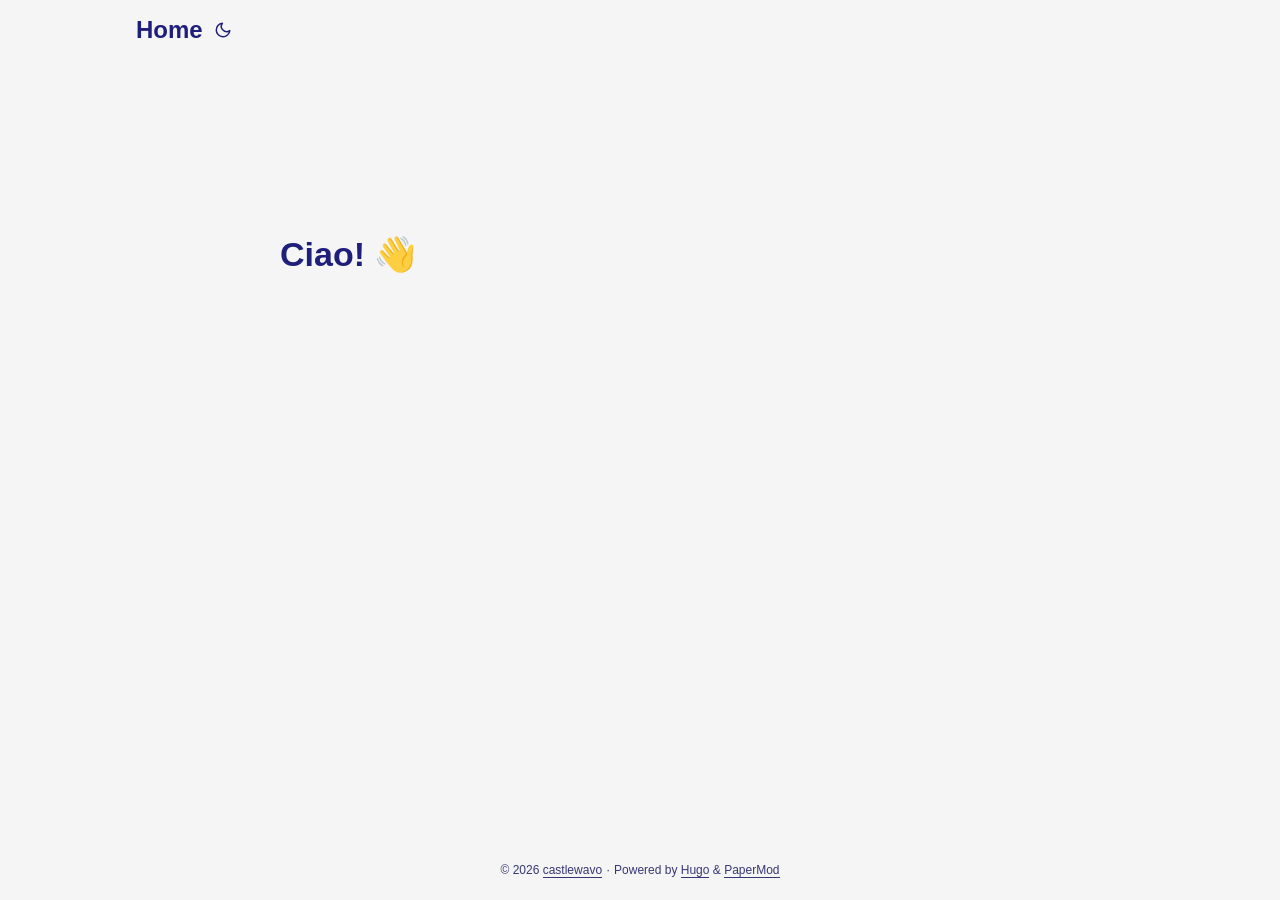
==== commit 56fb5d68: "style" ====
--- a/index.html
+++ b/index.html
@@ -1,72 +1,7 @@
-<!DOCTYPE html>
-<html xmlns="http://www.w3.org/1999/xhtml" xml:lang="en-us" lang="en-us">
-<head>
-  <link href="https://gmpg.org/xfn/11" rel="profile">
-  <meta http-equiv="content-type" content="text/html; charset=utf-8">
-  <meta name="generator" content="Hugo 0.157.0">
-
-  
-  <meta name="viewport" content="width=device-width, initial-scale=1.0">
-
-  <title>castlewavo</title>
-  <meta name="description" content="FPGA, mixed-signal electronics and embedded systems" />
-
-  
-  
-    <link
-      type="text/css"
-      rel="stylesheet"
-      href="/css/print.min.46d9bcbd80937d55db06b7034dfed7fc48b2bfb13e535dd9eac5581bfbaa8ddf.css"
-      media="print"
-      integrity="sha256-Rtm8vYCTfVXbBrcDTf7X/Eiyv7E&#43;U13Z6sVYG/uqjd8="
-      crossorigin="anonymous" />
-    <link
-      type="text/css"
-      rel="stylesheet"
-      href="/css/hyde-bundle.min.ac871d4f36866f82cec982ebbe8b6eb1d0a0d9908770ed436b9bd674012f7215.css"
-      media="all"
-      integrity="sha256-rIcdTzaGb4LOyYLrvotusdCg2ZCHcO1Da5vWdAEvchU="
-      crossorigin="anonymous" />  <link rel="stylesheet" href="https://fonts.googleapis.com/css?family=Abril+Fatface|PT+Sans:400,400i,700">
-
-
-  
-  <link rel="apple-touch-icon-precomposed" sizes="144x144" href="/apple-touch-icon-144-precomposed.png">
-  <link rel="shortcut icon" href="/favicon.png">
-
-  
-  <link href="https://castlewavo.github.io/index.xml" rel="alternate" type="application/rss+xml" title="castlewavo" />
-  
-</head>
-
-  <body class=" ">
-  <aside class="sidebar">
-  <div class="container sidebar-sticky">
-    <div class="sidebar-about">
-      <a href="https://castlewavo.github.io/"><h1>castlewavo</h1></a>
-      <p class="lead">
-       FPGA, mixed-signal electronics and embedded systems 
-      </p>
-    </div>
-
-    <nav>
-      <ul class="sidebar-nav">
-        <li><a href="https://castlewavo.github.io/">Home</a> </li>
-        
-      </ul>
-    </nav>
-
-    <p>&copy; 2026. All rights reserved. </p>
-  </div>
-</aside>
-
-    <main class="content container">
-    <div class="posts">
-
-</div>
-    </main>
-
-    
-      
-    
-  </body>
-</html>
+<!doctype html><html lang=en dir=auto data-theme=auto><head><meta name=generator content="Hugo 0.157.0"><meta charset=utf-8><meta http-equiv=X-UA-Compatible content="IE=edge"><meta name=viewport content="width=device-width,initial-scale=1,shrink-to-fit=no"><meta name=robots content="index, follow"><title>castlewavo</title><meta name=keywords content="Blog,Portfolio,PaperMod"><meta name=description content="ExampleSite description"><meta name=author content="Me"><link rel=canonical href=https://castlewavo.github.io/><meta name=google-site-verification content="XYZabc"><meta name=yandex-verification content="XYZabc"><meta name=msvalidate.01 content="XYZabc"><link crossorigin=anonymous href=/assets/css/stylesheet.6c815b365282870e9bbfbaef7de91b3af2c7a82df4e8b0e12580545e37dc7e0b.css integrity="sha256-bIFbNlKChw6bv7rvfekbOvLHqC306LDhJYBUXjfcfgs=" rel="preload stylesheet" as=style><link rel=icon href=https://castlewavo.github.io/%3Clink%20/%20abs%20url%3E><link rel=icon type=image/png sizes=16x16 href=https://castlewavo.github.io/%3Clink%20/%20abs%20url%3E><link rel=icon type=image/png sizes=32x32 href=https://castlewavo.github.io/%3Clink%20/%20abs%20url%3E><link rel=apple-touch-icon href=https://castlewavo.github.io/%3Clink%20/%20abs%20url%3E><link rel=mask-icon href=https://castlewavo.github.io/%3Clink%20/%20abs%20url%3E><meta name=theme-color content="#2e2e33"><meta name=msapplication-TileColor content="#2e2e33"><link rel=alternate type=application/rss+xml href=https://castlewavo.github.io/index.xml title=rss><link rel=alternate hreflang=en href=https://castlewavo.github.io/><noscript><style>#theme-toggle,.top-link{display:none}</style><style>@media(prefers-color-scheme:dark){:root{--theme:rgb(29, 30, 32);--entry:rgb(46, 46, 51);--primary:rgb(218, 218, 219);--secondary:rgb(155, 156, 157);--tertiary:rgb(65, 66, 68);--content:rgb(196, 196, 197);--code-block-bg:rgb(46, 46, 51);--code-bg:rgb(55, 56, 62);--border:rgb(51, 51, 51);color-scheme:dark}.list{background:var(--theme)}.toc{background:var(--entry)}}@media(prefers-color-scheme:light){.list::-webkit-scrollbar-thumb{border-color:var(--code-bg)}}</style></noscript><script>localStorage.getItem("pref-theme")==="dark"?document.querySelector("html").dataset.theme="dark":localStorage.getItem("pref-theme")==="light"?document.querySelector("html").dataset.theme="light":window.matchMedia("(prefers-color-scheme: dark)").matches?document.querySelector("html").dataset.theme="dark":document.querySelector("html").dataset.theme="light"</script><meta property="og:url" content="https://castlewavo.github.io/"><meta property="og:site_name" content="castlewavo"><meta property="og:title" content="castlewavo"><meta property="og:description" content="ExampleSite description"><meta property="og:locale" content="en_us"><meta property="og:type" content="website"><meta property="og:image" content="https://castlewavo.github.io/%3Clink%20or%20path%20of%20image%20for%20opengraph,%20twitter-cards%3E"><meta name=twitter:card content="summary_large_image"><meta name=twitter:image content="https://castlewavo.github.io/%3Clink%20or%20path%20of%20image%20for%20opengraph,%20twitter-cards%3E"><meta name=twitter:title content="castlewavo"><meta name=twitter:description content="ExampleSite description"><script type=application/ld+json>{"@context":"https://schema.org","@type":"Organization","name":"castlewavo","url":"https://castlewavo.github.io/","description":"ExampleSite description","logo":"https://castlewavo.github.io/%3Clink%20/%20abs%20url%3E","sameAs":[]}</script></head><body class=list id=top><header class=header><nav class=nav><div class=logo><a href=https://castlewavo.github.io/ accesskey=h title="Home (Alt + H)"><img src=https://castlewavo.github.io/apple-touch-icon.png alt aria-label=logo height=35>Home</a><div class=logo-switches><button id=theme-toggle accesskey=t title="(Alt + T)" aria-label="Toggle theme">
+<svg id="moon" width="24" height="18" viewBox="0 0 24 24" fill="none" stroke="currentColor" stroke-width="2" stroke-linecap="round" stroke-linejoin="round"><path d="M21 12.79A9 9 0 1111.21 3 7 7 0 0021 12.79z"/></svg>
+<svg id="sun" width="24" height="18" viewBox="0 0 24 24" fill="none" stroke="currentColor" stroke-width="2" stroke-linecap="round" stroke-linejoin="round"><circle cx="12" cy="12" r="5"/><line x1="12" y1="1" x2="12" y2="3"/><line x1="12" y1="21" x2="12" y2="23"/><line x1="4.22" y1="4.22" x2="5.64" y2="5.64"/><line x1="18.36" y1="18.36" x2="19.78" y2="19.78"/><line x1="1" y1="12" x2="3" y2="12"/><line x1="21" y1="12" x2="23" y2="12"/><line x1="4.22" y1="19.78" x2="5.64" y2="18.36"/><line x1="18.36" y1="5.64" x2="19.78" y2="4.22"/></svg></button></div></div><ul id=menu></ul></nav></header><main class=main><article class="first-entry home-info"><header class=entry-header><h1>Ciao! 👋</h1></header><div class=entry-content></div><footer class=entry-footer><div class=social-icons></div></footer></article></main><footer class=footer><span>&copy; 2026 <a href=https://castlewavo.github.io/>castlewavo</a></span> ·
+<span>Powered by
+<a href=https://gohugo.io/ rel="noopener noreferrer" target=_blank>Hugo</a> &
+<a href=https://github.com/adityatelange/hugo-PaperMod/ rel=noopener target=_blank>PaperMod</a></span></footer><a href=#top aria-label="go to top" title="Go to Top (Alt + G)" class=top-link id=top-link accesskey=g><svg viewBox="0 0 12 6" fill="currentColor"><path d="M12 6H0l6-6z"/></svg>
+</a><script>let menu=document.getElementById("menu");if(menu){const e=localStorage.getItem("menu-scroll-position");e&&(menu.scrollLeft=parseInt(e,10)),menu.onscroll=function(){localStorage.setItem("menu-scroll-position",menu.scrollLeft)}}document.querySelectorAll('a[href^="#"]').forEach(e=>{e.addEventListener("click",function(e){e.preventDefault();var t=this.getAttribute("href").substr(1);window.matchMedia("(prefers-reduced-motion: reduce)").matches?document.querySelector(`[id='${decodeURIComponent(t)}']`).scrollIntoView():document.querySelector(`[id='${decodeURIComponent(t)}']`).scrollIntoView({behavior:"smooth"}),t==="top"?history.replaceState(null,null," "):history.pushState(null,null,`#${t}`)})})</script><script>var mybutton=document.getElementById("top-link");window.onscroll=function(){document.body.scrollTop>800||document.documentElement.scrollTop>800?(mybutton.style.visibility="visible",mybutton.style.opacity="1"):(mybutton.style.visibility="hidden",mybutton.style.opacity="0")}</script><script>document.getElementById("theme-toggle").addEventListener("click",()=>{const e=document.querySelector("html");e.dataset.theme==="dark"?(e.dataset.theme="light",localStorage.setItem("pref-theme","light")):(e.dataset.theme="dark",localStorage.setItem("pref-theme","dark"))})</script></body></html>
